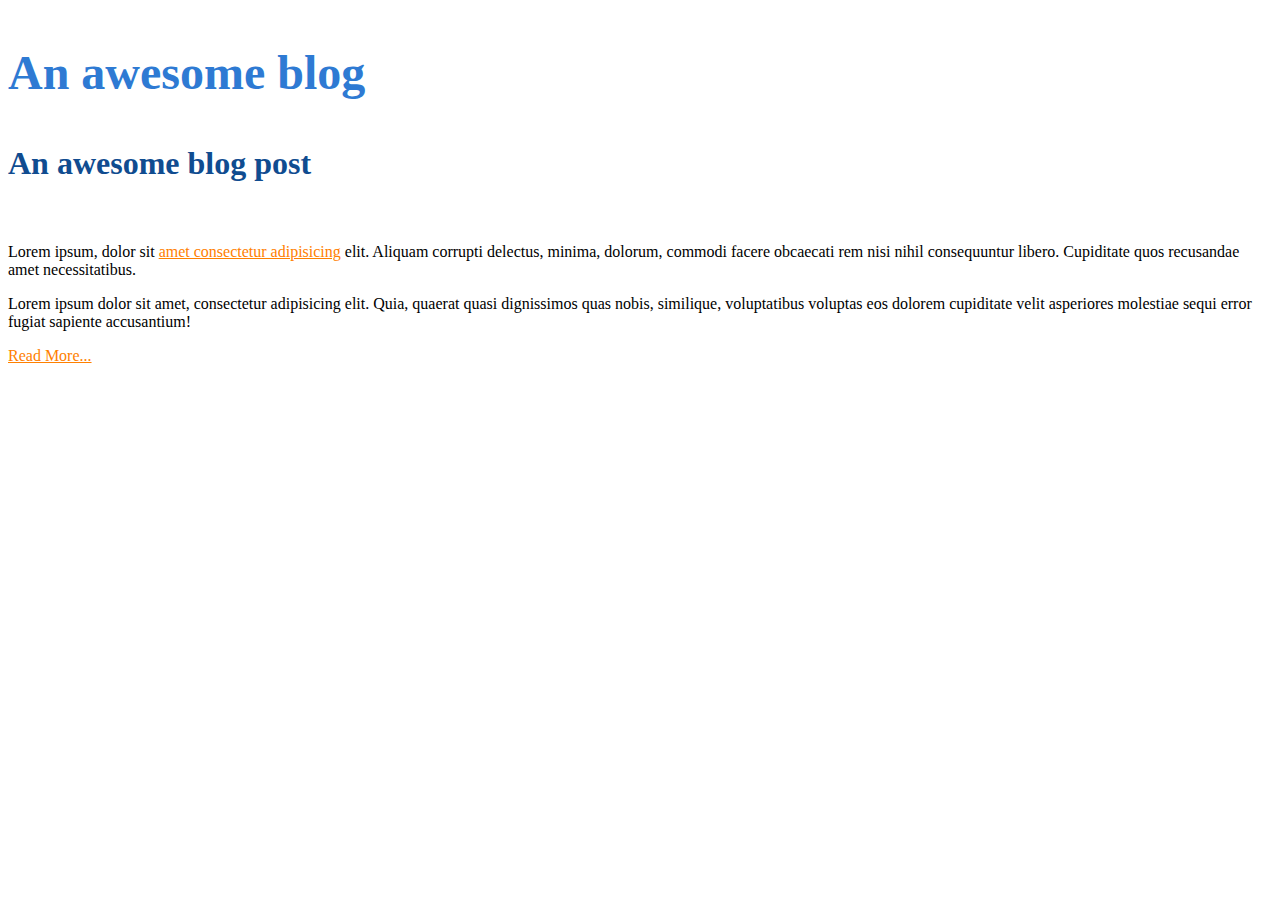
==== 02_awesome_blog/index.html @ 9c43c972 "new example init" ====
<!DOCTYPE html>
<html lang="en">
  <head>
    <meta charset="UTF-8" />
    <meta http-equiv="X-UA-Compatible" content="IE=edge" />
    <meta name="viewport" content="width=device-width, initial-scale=1.0" />
    <link rel="stylesheet" href="styles.css" />
    <title>Awesome Blog</title>
  </head>
  <body>
    <h1>An awesome blog</h1>
    <div class="card">
      <h2>An awesome blog post</h2>
      <img src="" alt="" />
      <p>
        Lorem ipsum, dolor sit
        <a href="#">amet consectetur adipisicing</a> elit. Aliquam corrupti
        delectus, minima, dolorum, commodi facere obcaecati rem nisi nihil
        consequuntur libero. Cupiditate quos recusandae amet necessitatibus.
      </p>
      <p>
        Lorem ipsum dolor sit amet, consectetur adipisicing elit. Quia, quaerat
        quasi dignissimos quas nobis, similique, voluptatibus voluptas eos
        dolorem cupiditate velit asperiores molestiae sequi error fugiat
        sapiente accusantium!
      </p>
      <p>
        <a href="#"> Read More... </a>
      </p>
    </div>
  </body>
</html>
---- 02_awesome_blog/styles.css ----
h1 {
  margin: 45px 0;
  color: #2e7ad3;
  font-size: 48px;
}

h2 {
  color: #104c90;
  font-size: 32px;
}

a {
  color: #ff8000;
}

p {
  font-size: 16px;
}
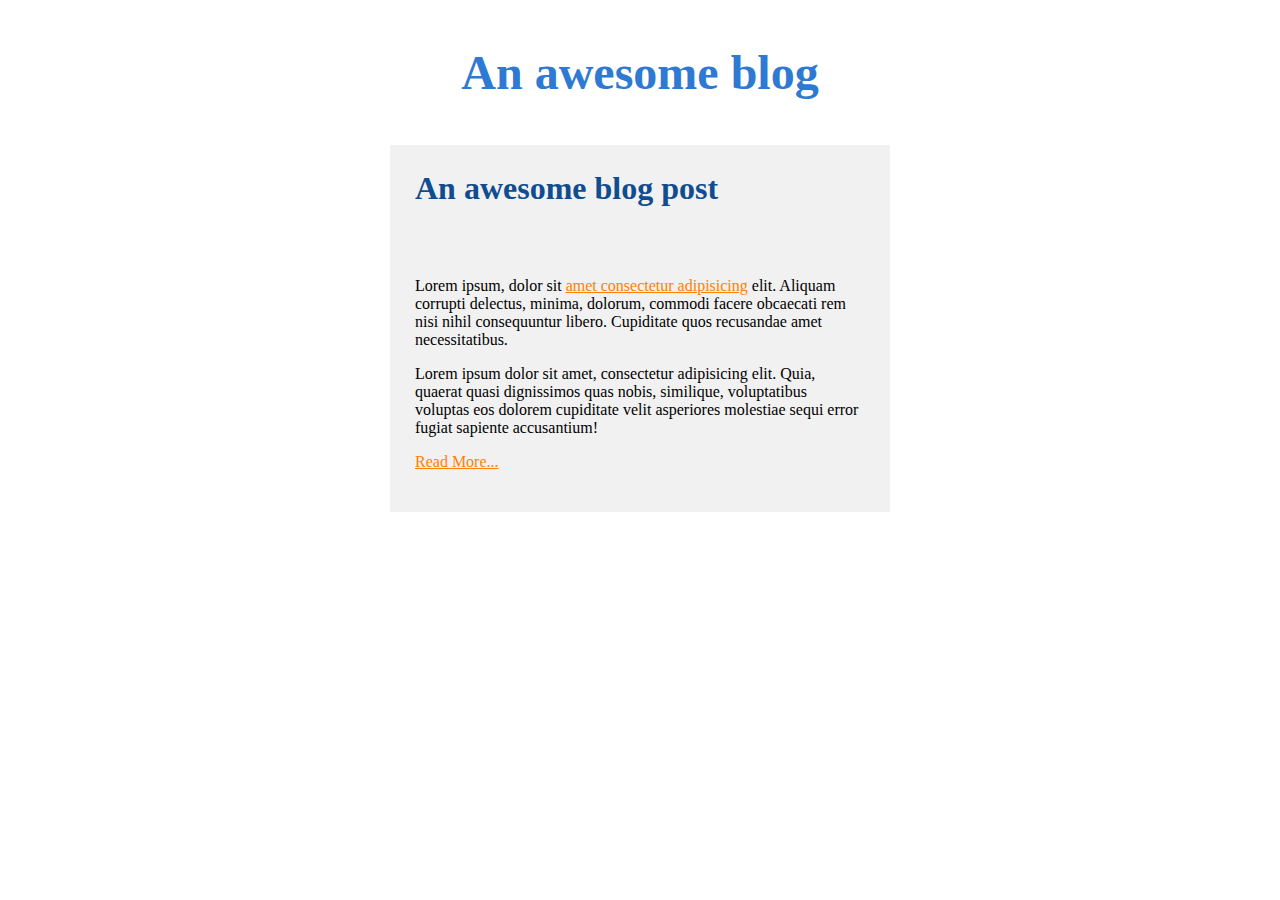
==== commit 54732aee: "asdadadads" ====
--- a/02_awesome_blog/index.html
+++ b/02_awesome_blog/index.html
@@ -11,7 +11,10 @@
     <h1>An awesome blog</h1>
     <div class="card">
       <h2>An awesome blog post</h2>
-      <img src="" alt="" />
+      <img
+        src="https://hgtvhome.sndimg.com/content/dam/images/hgtv/fullset/2016/11/21/0/BP_HFXUP401H_home-exterior_detail_flower-box_243343_873183-1416072.jpg.rend.hgtvcom.1280.853.suffix/1479773528989.jpeg"
+        alt=""
+      />
       <p>
         Lorem ipsum, dolor sit
         <a href="#">amet consectetur adipisicing</a> elit. Aliquam corrupti
--- a/02_awesome_blog/styles.css
+++ b/02_awesome_blog/styles.css
@@ -1,12 +1,24 @@
+* {
+  box-sizing: border-box;
+}
+
+img {
+  width: 100%;
+  margin-bottom: 25px;
+}
+
 h1 {
   margin: 45px 0;
   color: #2e7ad3;
   font-size: 48px;
+  text-align: center;
 }
 
 h2 {
   color: #104c90;
   font-size: 32px;
+  margin: 0;
+  margin-bottom: 25px;
 }
 
 a {
@@ -16,3 +28,10 @@
 p {
   font-size: 16px;
 }
+
+.card {
+  max-width: 500px;
+  margin: 0 auto;
+  background: #f1f1f1;
+  padding: 25px;
+}
